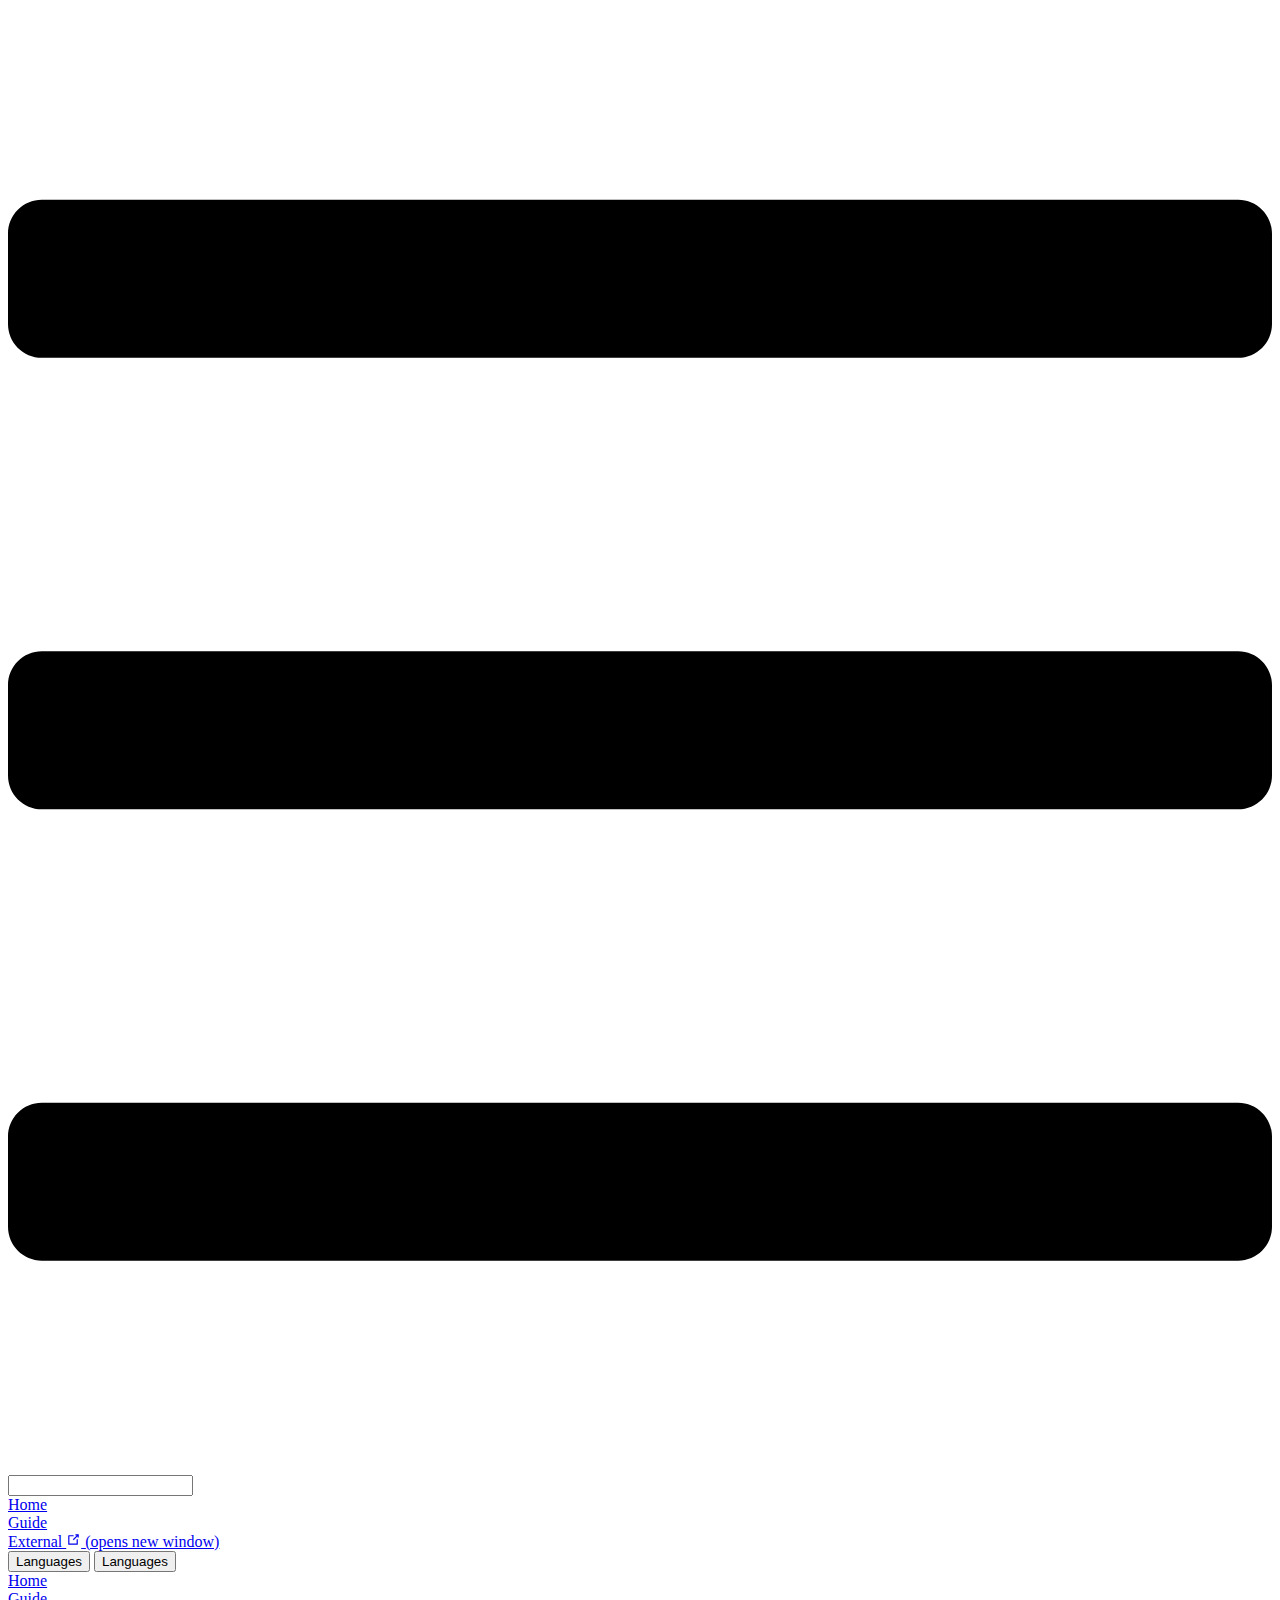
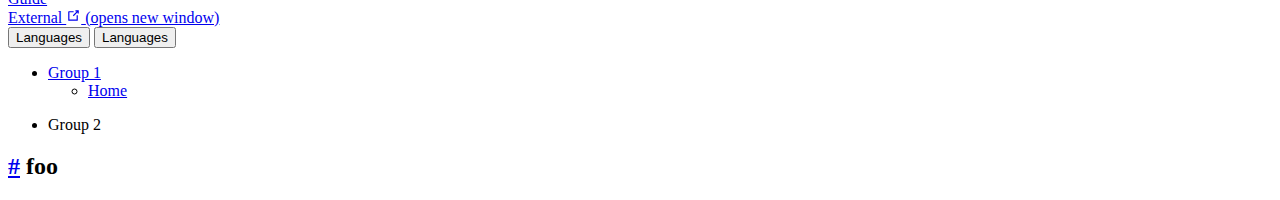
==== foo/index.html @ 92445c54 "deploy" ====
<!DOCTYPE html>
<html lang="en-US">
  <head>
    <meta charset="utf-8">
    <meta name="viewport" content="width=device-width,initial-scale=1">
    <title>foo</title>
    <meta name="generator" content="VuePress 1.9.7">
    
    <meta name="description" content="">
    
    <link rel="preload" href="/vuepress/assets/css/0.styles.98756cd9.css" as="style"><link rel="preload" href="/vuepress/assets/js/app.95238444.js" as="script"><link rel="preload" href="/vuepress/assets/js/2.a1638676.js" as="script"><link rel="preload" href="/vuepress/assets/js/10.9d985b8d.js" as="script"><link rel="prefetch" href="/vuepress/assets/js/3.9176f2b9.js"><link rel="prefetch" href="/vuepress/assets/js/4.e17f0924.js"><link rel="prefetch" href="/vuepress/assets/js/5.c436b9ea.js"><link rel="prefetch" href="/vuepress/assets/js/6.8dec5310.js"><link rel="prefetch" href="/vuepress/assets/js/7.9e8555ad.js"><link rel="prefetch" href="/vuepress/assets/js/8.d6267b15.js"><link rel="prefetch" href="/vuepress/assets/js/9.7524cb57.js">
    <link rel="stylesheet" href="/vuepress/assets/css/0.styles.98756cd9.css">
  </head>
  <body>
    <div id="app" data-server-rendered="true"><div class="theme-container"><header class="navbar"><div class="sidebar-button"><svg xmlns="http://www.w3.org/2000/svg" aria-hidden="true" role="img" viewBox="0 0 448 512" class="icon"><path fill="currentColor" d="M436 124H12c-6.627 0-12-5.373-12-12V80c0-6.627 5.373-12 12-12h424c6.627 0 12 5.373 12 12v32c0 6.627-5.373 12-12 12zm0 160H12c-6.627 0-12-5.373-12-12v-32c0-6.627 5.373-12 12-12h424c6.627 0 12 5.373 12 12v32c0 6.627-5.373 12-12 12zm0 160H12c-6.627 0-12-5.373-12-12v-32c0-6.627 5.373-12 12-12h424c6.627 0 12 5.373 12 12v32c0 6.627-5.373 12-12 12z"></path></svg></div> <a href="/vuepress/" class="home-link router-link-active"><img src="/vuepress/assets/img/hero.png" alt="" class="logo"> <!----></a> <div class="links"><div class="search-box"><input aria-label="Search" autocomplete="off" spellcheck="false" value=""> <!----></div> <nav class="nav-links can-hide"><div class="nav-item"><a href="/vuepress/" class="nav-link">
  Home
</a></div><div class="nav-item"><a href="/vuepress/about/" class="nav-link">
  Guide
</a></div><div class="nav-item"><a href="https://google.com" target="_blank" rel="noopener noreferrer" class="nav-link external">
  External
  <span><svg xmlns="http://www.w3.org/2000/svg" aria-hidden="true" focusable="false" x="0px" y="0px" viewBox="0 0 100 100" width="15" height="15" class="icon outbound"><path fill="currentColor" d="M18.8,85.1h56l0,0c2.2,0,4-1.8,4-4v-32h-8v28h-48v-48h28v-8h-32l0,0c-2.2,0-4,1.8-4,4v56C14.8,83.3,16.6,85.1,18.8,85.1z"></path> <polygon fill="currentColor" points="45.7,48.7 51.3,54.3 77.2,28.5 77.2,37.2 85.2,37.2 85.2,14.9 62.8,14.9 62.8,22.9 71.5,22.9"></polygon></svg> <span class="sr-only">(opens new window)</span></span></a></div><div class="nav-item"><div class="dropdown-wrapper"><button type="button" aria-label="Language Menu" class="dropdown-title"><span class="title">Languages</span> <span class="arrow down"></span></button> <button type="button" aria-label="Language Menu" class="mobile-dropdown-title"><span class="title">Languages</span> <span class="arrow right"></span></button> <ul class="nav-dropdown" style="display:none;"><li class="dropdown-item"><!----> <a href="/vuepress/language/chinese/" class="nav-link">
  Chinese
</a></li><li class="dropdown-item"><!----> <a href="/vuepress/language/japanese/" class="nav-link">
  Japanese
</a></li></ul></div></div> <!----></nav></div></header> <div class="sidebar-mask"></div> <aside class="sidebar"><nav class="nav-links"><div class="nav-item"><a href="/vuepress/" class="nav-link">
  Home
</a></div><div class="nav-item"><a href="/vuepress/about/" class="nav-link">
  Guide
</a></div><div class="nav-item"><a href="https://google.com" target="_blank" rel="noopener noreferrer" class="nav-link external">
  External
  <span><svg xmlns="http://www.w3.org/2000/svg" aria-hidden="true" focusable="false" x="0px" y="0px" viewBox="0 0 100 100" width="15" height="15" class="icon outbound"><path fill="currentColor" d="M18.8,85.1h56l0,0c2.2,0,4-1.8,4-4v-32h-8v28h-48v-48h28v-8h-32l0,0c-2.2,0-4,1.8-4,4v56C14.8,83.3,16.6,85.1,18.8,85.1z"></path> <polygon fill="currentColor" points="45.7,48.7 51.3,54.3 77.2,28.5 77.2,37.2 85.2,37.2 85.2,14.9 62.8,14.9 62.8,22.9 71.5,22.9"></polygon></svg> <span class="sr-only">(opens new window)</span></span></a></div><div class="nav-item"><div class="dropdown-wrapper"><button type="button" aria-label="Language Menu" class="dropdown-title"><span class="title">Languages</span> <span class="arrow down"></span></button> <button type="button" aria-label="Language Menu" class="mobile-dropdown-title"><span class="title">Languages</span> <span class="arrow right"></span></button> <ul class="nav-dropdown" style="display:none;"><li class="dropdown-item"><!----> <a href="/vuepress/language/chinese/" class="nav-link">
  Chinese
</a></li><li class="dropdown-item"><!----> <a href="/vuepress/language/japanese/" class="nav-link">
  Japanese
</a></li></ul></div></div> <!----></nav>  <ul class="sidebar-links"><li><section class="sidebar-group depth-0"><a href="/vuepress/foo/" aria-current="page" class="sidebar-heading clickable router-link-exact-active router-link-active open active"><span>Group 1</span> <!----></a> <ul class="sidebar-links sidebar-group-items"><li><a href="/vuepress/" aria-current="page" class="sidebar-link">Home</a></li></ul></section></li><li><section class="sidebar-group depth-0"><p class="sidebar-heading"><span>Group 2</span> <!----></p> <!----></section></li></ul> </aside> <main class="page"> <div class="theme-default-content content__default"><h2 id="foo"><a href="#foo" class="header-anchor">#</a> foo</h2></div> <footer class="page-edit"><!----> <!----></footer> <!----> </main></div><div class="global-ui"></div></div>
    <script src="/vuepress/assets/js/app.95238444.js" defer></script><script src="/vuepress/assets/js/2.a1638676.js" defer></script><script src="/vuepress/assets/js/10.9d985b8d.js" defer></script>
  </body>
</html>
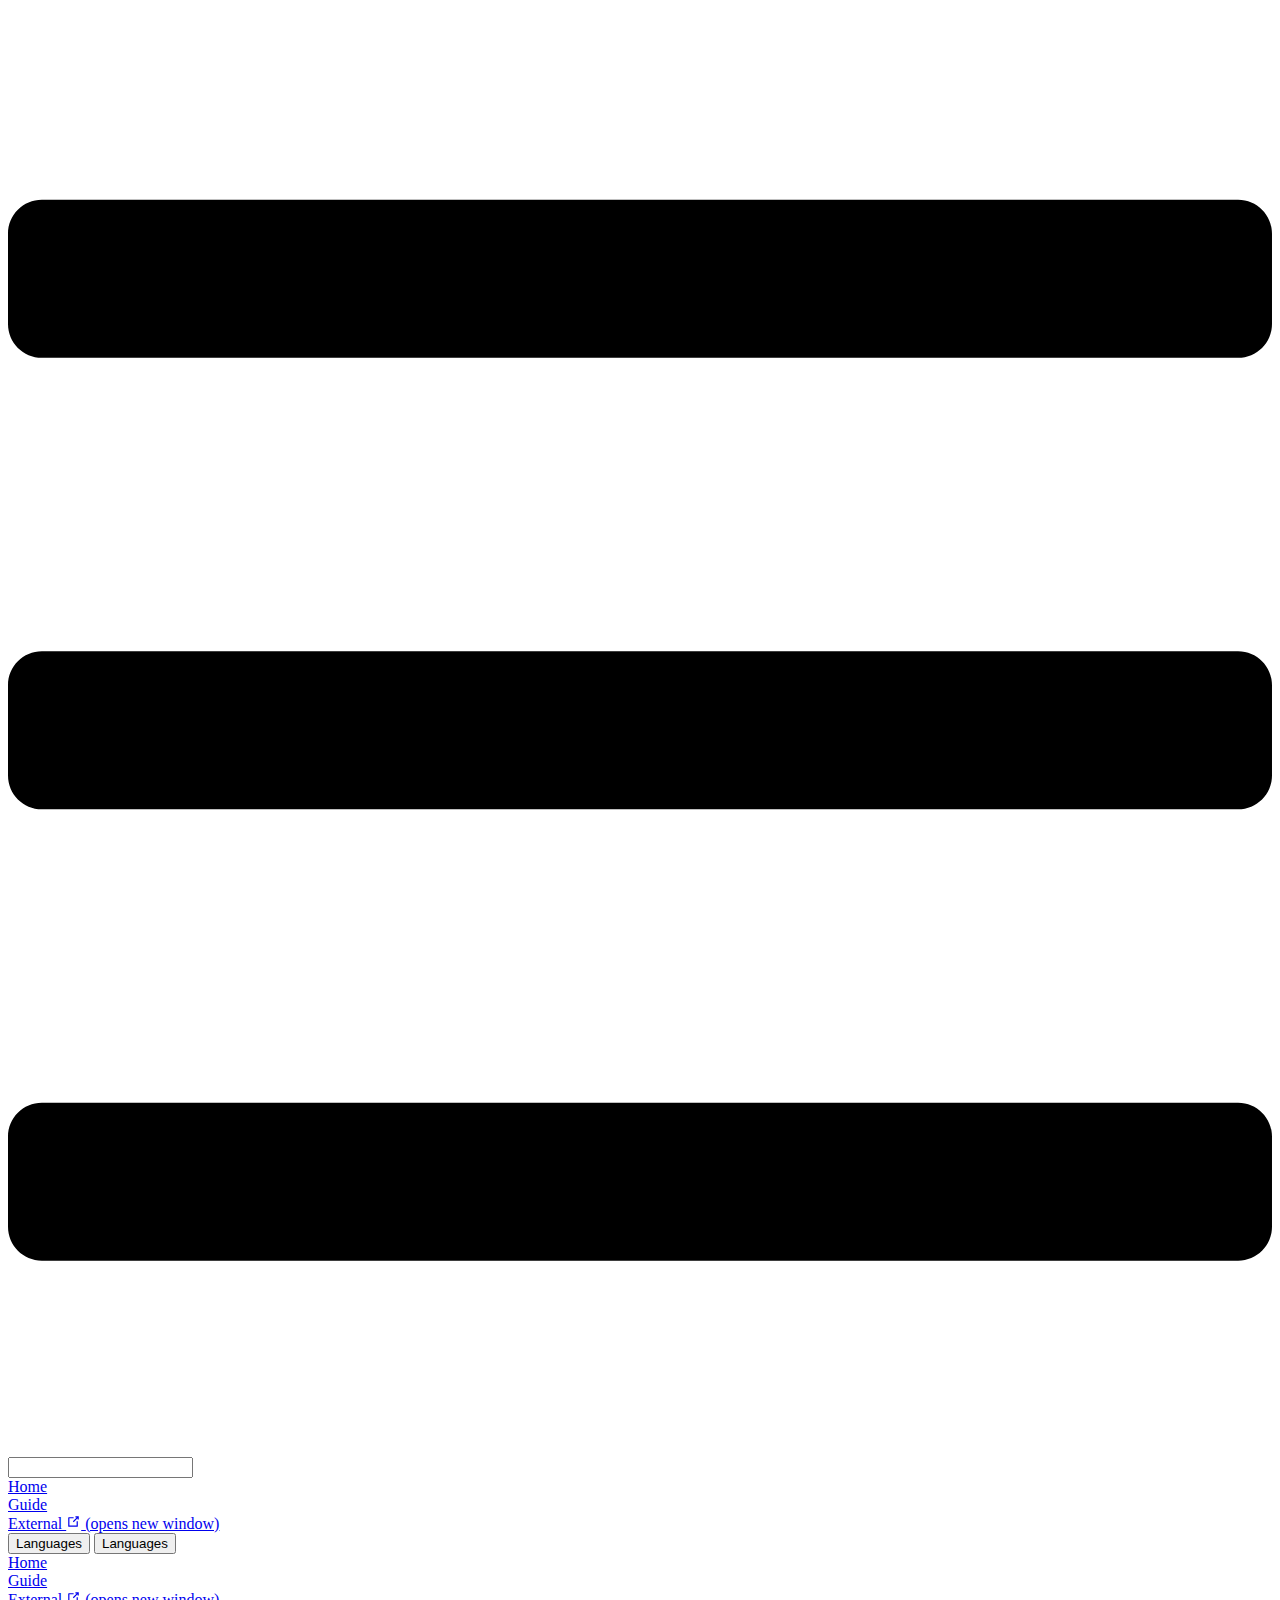
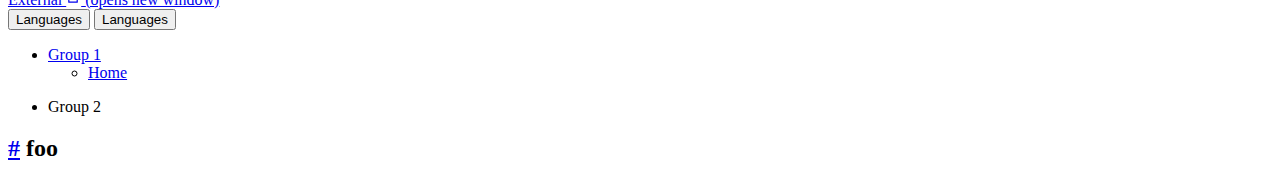
==== commit a23b58da: "deploy" ====
--- a/foo/index.html
+++ b/foo/index.html
@@ -8,11 +8,11 @@
     
     <meta name="description" content="">
     
-    <link rel="preload" href="/vuepress/assets/css/0.styles.98756cd9.css" as="style"><link rel="preload" href="/vuepress/assets/js/app.95238444.js" as="script"><link rel="preload" href="/vuepress/assets/js/2.a1638676.js" as="script"><link rel="preload" href="/vuepress/assets/js/10.9d985b8d.js" as="script"><link rel="prefetch" href="/vuepress/assets/js/3.9176f2b9.js"><link rel="prefetch" href="/vuepress/assets/js/4.e17f0924.js"><link rel="prefetch" href="/vuepress/assets/js/5.c436b9ea.js"><link rel="prefetch" href="/vuepress/assets/js/6.8dec5310.js"><link rel="prefetch" href="/vuepress/assets/js/7.9e8555ad.js"><link rel="prefetch" href="/vuepress/assets/js/8.d6267b15.js"><link rel="prefetch" href="/vuepress/assets/js/9.7524cb57.js">
+    <link rel="preload" href="/vuepress/assets/css/0.styles.98756cd9.css" as="style"><link rel="preload" href="/vuepress/assets/js/app.21673a10.js" as="script"><link rel="preload" href="/vuepress/assets/js/2.a1638676.js" as="script"><link rel="preload" href="/vuepress/assets/js/10.c2a3a29a.js" as="script"><link rel="prefetch" href="/vuepress/assets/js/3.9176f2b9.js"><link rel="prefetch" href="/vuepress/assets/js/4.e17f0924.js"><link rel="prefetch" href="/vuepress/assets/js/5.c436b9ea.js"><link rel="prefetch" href="/vuepress/assets/js/6.8dec5310.js"><link rel="prefetch" href="/vuepress/assets/js/7.9e8555ad.js"><link rel="prefetch" href="/vuepress/assets/js/8.d6267b15.js"><link rel="prefetch" href="/vuepress/assets/js/9.30d396c7.js">
     <link rel="stylesheet" href="/vuepress/assets/css/0.styles.98756cd9.css">
   </head>
   <body>
-    <div id="app" data-server-rendered="true"><div class="theme-container"><header class="navbar"><div class="sidebar-button"><svg xmlns="http://www.w3.org/2000/svg" aria-hidden="true" role="img" viewBox="0 0 448 512" class="icon"><path fill="currentColor" d="M436 124H12c-6.627 0-12-5.373-12-12V80c0-6.627 5.373-12 12-12h424c6.627 0 12 5.373 12 12v32c0 6.627-5.373 12-12 12zm0 160H12c-6.627 0-12-5.373-12-12v-32c0-6.627 5.373-12 12-12h424c6.627 0 12 5.373 12 12v32c0 6.627-5.373 12-12 12zm0 160H12c-6.627 0-12-5.373-12-12v-32c0-6.627 5.373-12 12-12h424c6.627 0 12 5.373 12 12v32c0 6.627-5.373 12-12 12z"></path></svg></div> <a href="/vuepress/" class="home-link router-link-active"><img src="/vuepress/assets/img/hero.png" alt="" class="logo"> <!----></a> <div class="links"><div class="search-box"><input aria-label="Search" autocomplete="off" spellcheck="false" value=""> <!----></div> <nav class="nav-links can-hide"><div class="nav-item"><a href="/vuepress/" class="nav-link">
+    <div id="app" data-server-rendered="true"><div class="theme-container"><header class="navbar"><div class="sidebar-button"><svg xmlns="http://www.w3.org/2000/svg" aria-hidden="true" role="img" viewBox="0 0 448 512" class="icon"><path fill="currentColor" d="M436 124H12c-6.627 0-12-5.373-12-12V80c0-6.627 5.373-12 12-12h424c6.627 0 12 5.373 12 12v32c0 6.627-5.373 12-12 12zm0 160H12c-6.627 0-12-5.373-12-12v-32c0-6.627 5.373-12 12-12h424c6.627 0 12 5.373 12 12v32c0 6.627-5.373 12-12 12zm0 160H12c-6.627 0-12-5.373-12-12v-32c0-6.627 5.373-12 12-12h424c6.627 0 12 5.373 12 12v32c0 6.627-5.373 12-12 12z"></path></svg></div> <a href="/vuepress/" class="home-link router-link-active"></a> <div class="links"><div class="search-box"><input aria-label="Search" autocomplete="off" spellcheck="false" value=""> <!----></div> <nav class="nav-links can-hide"><div class="nav-item"><a href="/vuepress/" class="nav-link">
   Home
 </a></div><div class="nav-item"><a href="/vuepress/about/" class="nav-link">
   Guide
@@ -33,6 +33,6 @@
 </a></li><li class="dropdown-item"><!----> <a href="/vuepress/language/japanese/" class="nav-link">
   Japanese
 </a></li></ul></div></div> <!----></nav>  <ul class="sidebar-links"><li><section class="sidebar-group depth-0"><a href="/vuepress/foo/" aria-current="page" class="sidebar-heading clickable router-link-exact-active router-link-active open active"><span>Group 1</span> <!----></a> <ul class="sidebar-links sidebar-group-items"><li><a href="/vuepress/" aria-current="page" class="sidebar-link">Home</a></li></ul></section></li><li><section class="sidebar-group depth-0"><p class="sidebar-heading"><span>Group 2</span> <!----></p> <!----></section></li></ul> </aside> <main class="page"> <div class="theme-default-content content__default"><h2 id="foo"><a href="#foo" class="header-anchor">#</a> foo</h2></div> <footer class="page-edit"><!----> <!----></footer> <!----> </main></div><div class="global-ui"></div></div>
-    <script src="/vuepress/assets/js/app.95238444.js" defer></script><script src="/vuepress/assets/js/2.a1638676.js" defer></script><script src="/vuepress/assets/js/10.9d985b8d.js" defer></script>
+    <script src="/vuepress/assets/js/app.21673a10.js" defer></script><script src="/vuepress/assets/js/2.a1638676.js" defer></script><script src="/vuepress/assets/js/10.c2a3a29a.js" defer></script>
   </body>
 </html>
